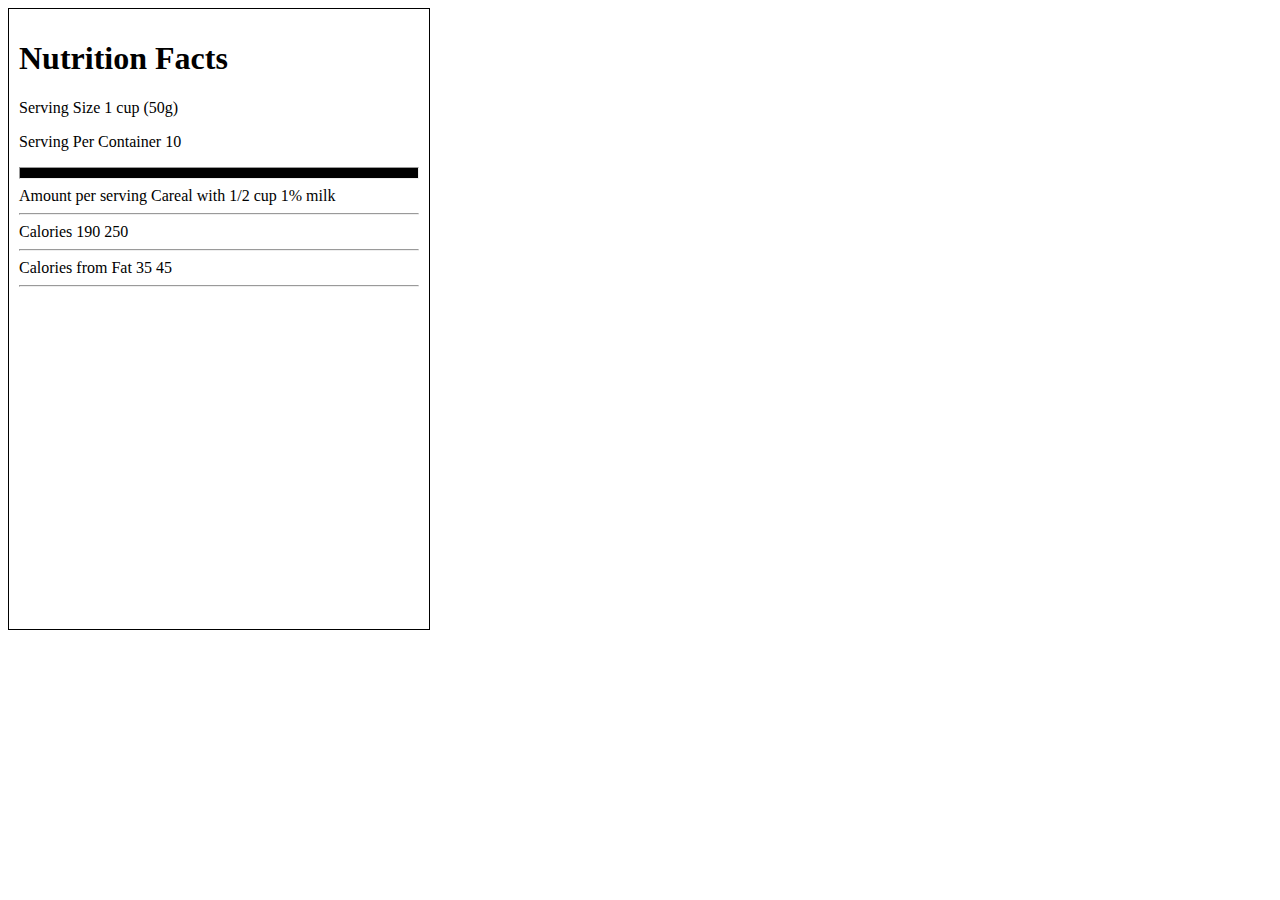
==== intermediate2.html @ a9ee0633 "intermediate2" ====
<!DOCTYPE html>
<html>
<head>
	<meta charset="utf-8">
	<meta http-equiv="X-UA-Compatible" content="IE=edge">
	<title>Intermediate2</title>
	<link rel="stylesheet" href="intermediate2.css">
</head>
<body>
	<div class="container">
		<header class="header">
			<h1>Nutrition Facts</h1>
			<p>Serving Size 1 cup (50g)</p>
			<p>Serving Per Container 10</p>
		</header>
	<hr class="gap1">
<main class="content">
	<div class="calories">
		<span>Amount per serving</span>
		<span>Careal</span>
		<span>with 1/2 cup 1% milk</span>
		<hr>
		<span>Calories</span>
		<span>190</span>
		<span>250</span>
		<hr class="grey">
		<span>Calories from Fat</span>
		<span>35</span>
		<span>45</span>
		<hr class="gap2">
			
	</div>
	
</main>

	</div>
</body>
</html>
---- intermediate2.css ----
.container {
	border: 1px black solid;
	float: left;
	padding: 10px;
	width: 400px;
	height: 600px;
}

.gap1 {
	height: 10px;
	background-color: black;
}
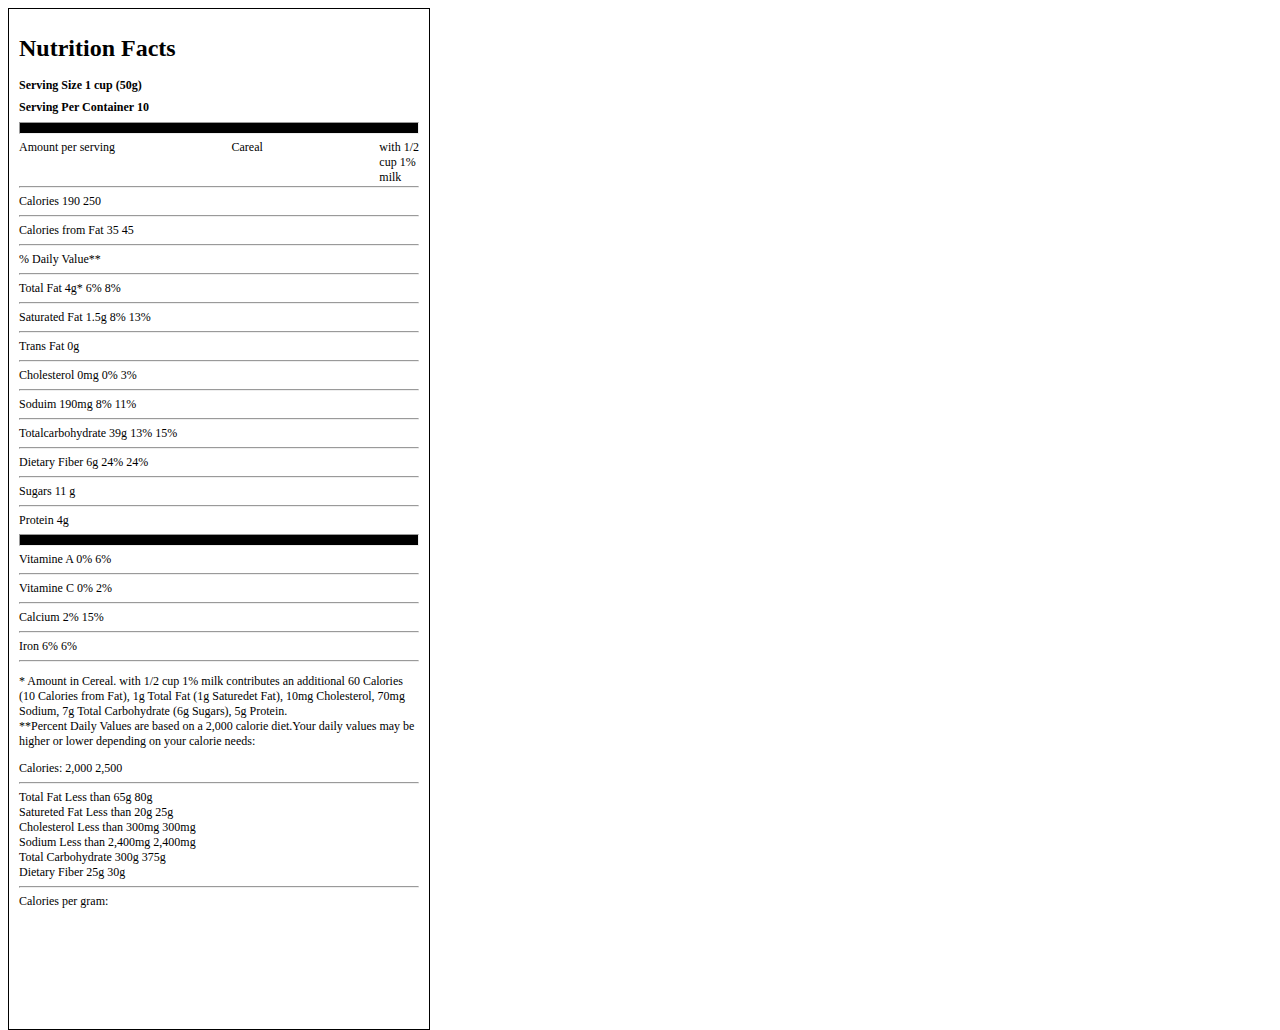
==== commit a44a3a65: "changes" ====
--- a/intermediate2.html
+++ b/intermediate2.html
@@ -15,20 +15,148 @@
 		</header>
 	<hr class="gap1">
 <main class="content">
-	<div class="calories">
+	<div class="amount">
 		<span>Amount per serving</span>
 		<span>Careal</span>
-		<span>with 1/2 cup 1% milk</span>
+		<span>with 1/2<br> cup 1%<br> milk</span>
+	</div>
 		<hr>
+	<div class="calories">
 		<span>Calories</span>
 		<span>190</span>
 		<span>250</span>
+	</div>
 		<hr class="grey">
-		<span>Calories from Fat</span>
-		<span>35</span>
-		<span>45</span>
+		<div class="calories from fat">
+			<span>Calories from Fat</span>
+			<span>35</span>
+			<span>45</span>
+		</div>
 		<hr class="gap2">
-			
+		<div>
+			<span>% Daily Value**</span>
+		</div>
+		<hr>
+		<div class="total">
+			<span>Total Fat 4g*</span>
+			<span>6%</span>
+			<span>8%</span>
+	    </div>
+			<hr>
+			<div class="satureted">
+			<span>Saturated Fat 1.5g</span>
+			<span>8%</span>
+			<span>13%</span>
+	    </div>
+	    <hr>
+	    <div class="trans">
+			<span>Trans Fat 0g</span>
+			<hr>
+			<div class="cholesterol">
+			<span>Cholesterol 0mg</span>
+			<span>0%</span>
+			<span>3%</span>
+	    </div>
+	    <hr>
+	    <div class="sodium">
+			<span>Soduim 190mg</span>
+			<span>8%</span>
+			<span>11%</span>
+	    </div>
+	    <hr>
+	    <div class="carbo">
+			<span>Totalcarbohydrate 39g</span>
+			<span>13%</span>
+			<span>15%</span>
+	    </div>
+	    <hr>
+	    <div class="diet">
+			<span>Dietary Fiber 6g</span>
+			<span>24%</span>
+			<span>24%</span>
+	    </div>
+	    <hr>
+	    <div class="sugar">
+			<span>Sugars 11 g</span>
+	    </div>
+	    <hr>
+	    <div class="protein">
+			<span>Protein 4g</span>	
+	    </div>
+	    <hr class="gap1">
+	    <div class="vA">
+			<span>Vitamine A</span>
+			<span>0%</span>
+			<span>6%</span>
+	    </div>
+	    <hr>
+	    <div class="vC">
+			<span>Vitamine C</span>
+			<span>0%</span>
+			<span>2%</span>
+	    </div>
+	    <hr>
+	    <div class="calc">
+			<span>Calcium</span>
+			<span>2%</span>
+			<span>15%</span>
+	    </div>
+	    <hr>
+	    <div class="iron">
+			<span>Iron</span>
+			<span>6%</span>
+			<span>6%</span>
+	    </div>
+	    <hr>
+	    <div><p>* Amount in Cereal. with 1/2 cup 1% milk contributes an additional 60 Calories (10 Calories from Fat), 1g Total Fat (1g Saturedet Fat), 10mg Cholesterol, 70mg Sodium, 7g Total Carbohydrate (6g Sugars), 5g Protein.<br>
+	    	**Percent Daily Values are based on a 2,000 calorie diet.Your daily values may be higher or lower depending on your calorie needs:
+	    </div>
+	    <div class="calories">
+	    	<span></span>
+			<span>Calories:</span>
+			<span>2,000</span>
+			<span>2,500</span>
+	    </div>
+	    <hr>
+	    <div class="total fat">
+			<span>Total Fat</span>
+			<span>Less than</span>
+			<span>65g</span>
+			<span>80g</span>
+	    </div>
+	    <div class="satureted fat">
+			<span>Satureted Fat</span>
+			<span>Less than</span>
+			<span>20g</span>
+			<span>25g</span>
+	    </div>
+	    <div class="chol">
+			<span>Cholesterol</span>
+			<span>Less than</span>
+			<span>300mg</span>
+			<span>300mg</span>
+	    </div>
+	    <div class="sodi">
+			<span>Sodium</span>
+			<span>Less than</span>
+			<span>2,400mg</span>
+			<span>2,400mg</span>
+	    </div>
+	    <div class="total carb">
+			<span>Total Carbohydrate</span>
+			<span></span>
+			<span>300g</span>
+			<span>375g</span>
+	    </div>
+	    <div class="diet">
+			<span>Dietary Fiber</span>
+			<span></span>
+			<span>25g</span>
+			<span>30g</span>
+	    </div>
+	    <hr>
+	    <div class="gramcal">
+	    	<span>Calories per gram:</span>
 	</div>
 	
 </main>
--- a/intermediate2.css
+++ b/intermediate2.css
@@ -3,10 +3,25 @@
 	float: left;
 	padding: 10px;
 	width: 400px;
-	height: 600px;
+	height: 1000px;
+	font-size: 12px;
+}
+.header p {
+	height: 10px;
+	font-weight: bold;
+
 }
 
 .gap1 {
 	height: 10px;
 	background-color: black;
-}+}
+
+
+.amount {
+	height: 40px;
+	column-count: 3;
+	display: flex;
+	justify-content: space-between;
+}
+
